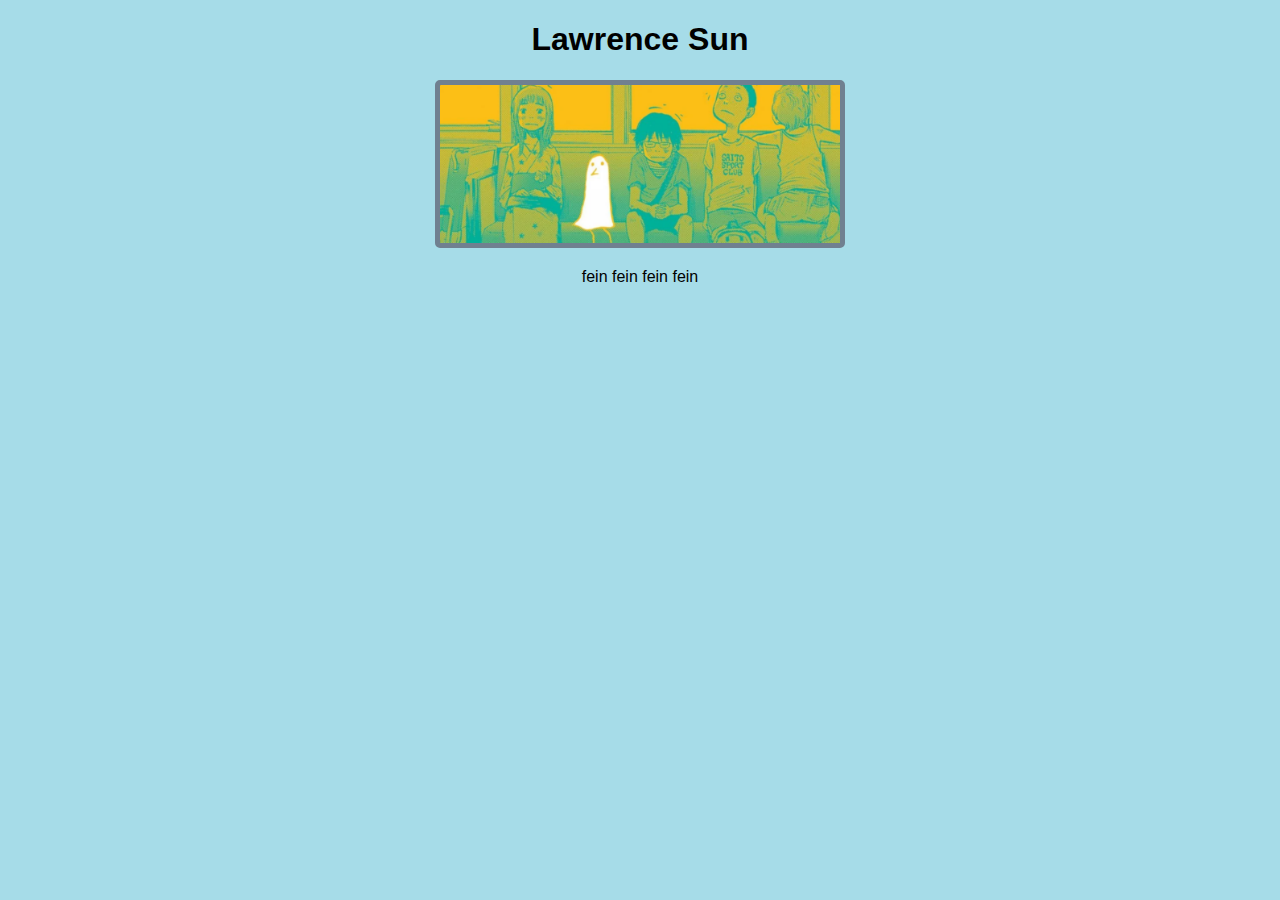
==== index.html @ afe18f00 "Added CSS" ====
<!DOCTYPE html>
<html>
    <head>
        <link rel="stylesheet" href="style.css"/>
    </head>
    <body>
        <h1>Lawrence Sun</h1>
        <img
        src="Better Pun Pun.png"
        />
        <p> fein fein fein fein </p>
    </body>
</html>
---- style.css ----
img {
    width: 400px;
    border: 5px solid slategray;
    border-radius: 5px;
}
body {
    text-align: center;
    font-family: 'Lucida Sans', 'Lucida Sans Regular', 'Lucida Grande', 'Lucida Sans Unicode', Geneva, Verdana, sans-serif;
    background: #a6dce8;
}
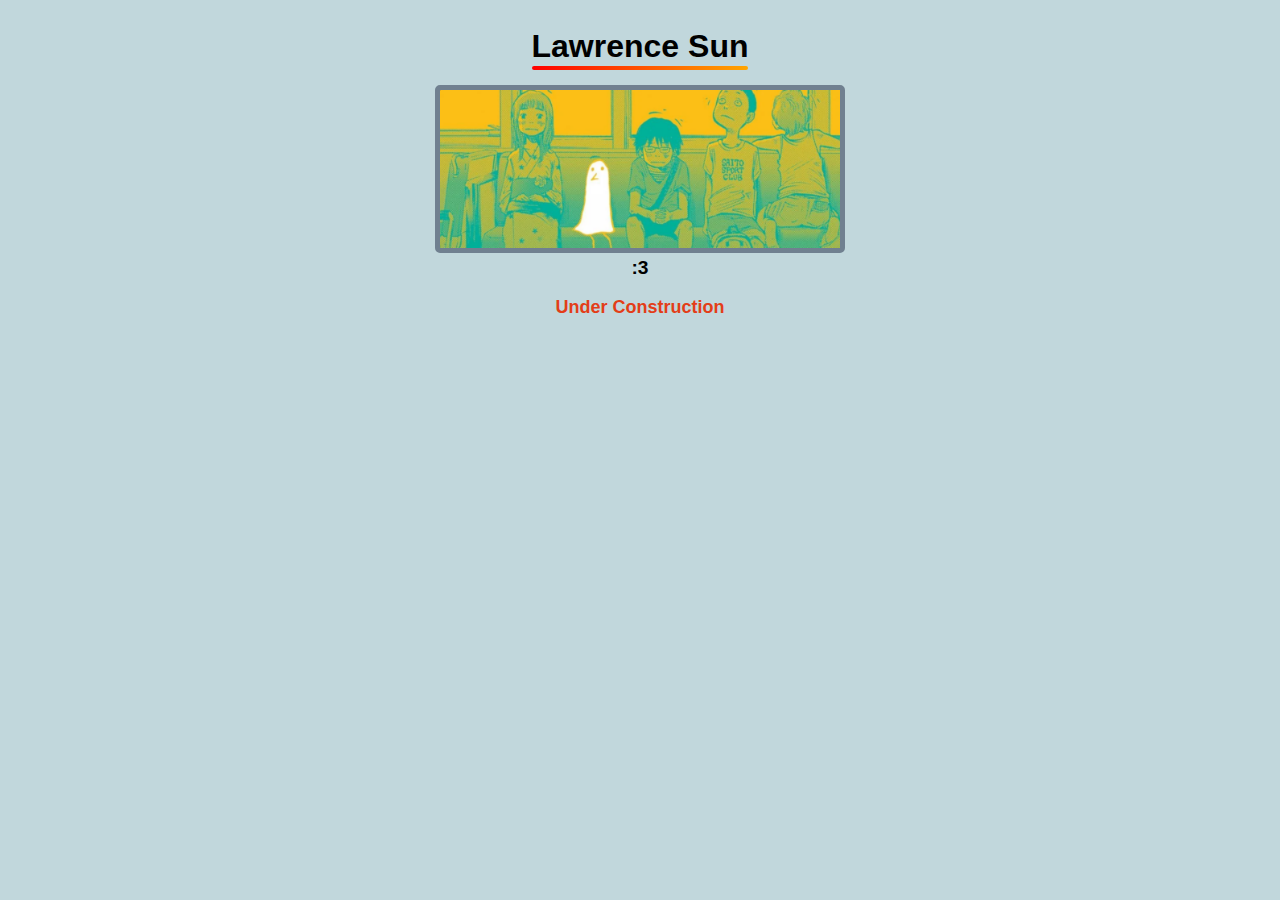
==== commit c846a1e8: "Added Underline, Image Caption, and Changed Body Text" ====
--- a/index.html
+++ b/index.html
@@ -5,9 +5,10 @@
     </head>
     <body>
         <h1>Lawrence Sun</h1>
-        <img
-        src="Better Pun Pun.png"
-        />
-        <p> fein fein fein fein </p>
+    <div class="item">
+        <img src="Better Pun Pun.png"/>
+        <span class="caption">:3</span>
+    </div>
+        <p> Under Construction </p>
     </body>
 </html>--- a/style.css
+++ b/style.css
@@ -2,9 +2,43 @@
     width: 400px;
     border: 5px solid slategray;
     border-radius: 5px;
+    cursor: crosshair;
+    ;
 }
 body {
     text-align: center;
     font-family: 'Lucida Sans', 'Lucida Sans Regular', 'Lucida Grande', 'Lucida Sans Unicode', Geneva, Verdana, sans-serif;
-    background: #a6dce8;
+    background: #83afb980;
+}
+h1 {
+    display: inline-block;
+    margin: 20px 0;
+    text-align: center;
+    position:relative;
+    
+}
+h1::after{
+    content: '';
+    background: linear-gradient(to right, red, orange);
+    border-radius: 100px;
+    height: 4px;
+    width: 100%;
+    position:absolute;
+    bottom: -5px;
+    left: 0;
+    transition: 100ms;
+}
+h1:hover::after{
+    width: 0;
+}
+p {
+    color: rgb(227, 61, 24);
+    font-weight: 900;
+    font-size: large;
+}
+
+.caption {
+    display: block;
+    font-weight: bolder;
+    font-size: larger;
 }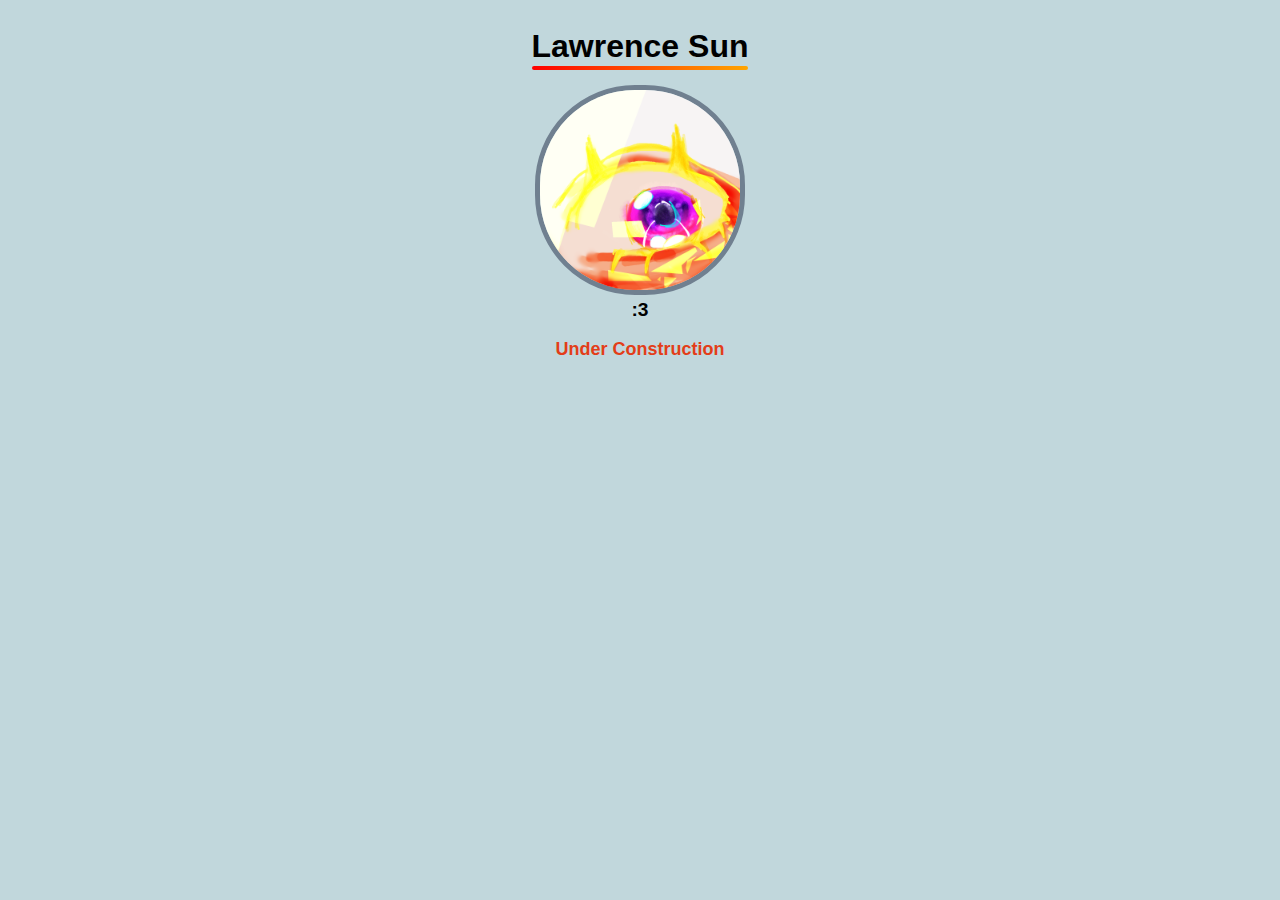
==== commit 2395b64f: "Changed Image" ====
--- a/index.html
+++ b/index.html
@@ -6,7 +6,7 @@
     <body>
         <h1>Lawrence Sun</h1>
     <div class="item">
-        <img src="Better Pun Pun.png"/>
+        <img src="pfp.png"/>
         <span class="caption">:3</span>
     </div>
         <p> Under Construction </p>
--- a/style.css
+++ b/style.css
@@ -1,7 +1,7 @@
 img {
-    width: 400px;
+    width: 200px;
     border: 5px solid slategray;
-    border-radius: 5px;
+    border-radius: 100px;
     cursor: crosshair;
     ;
 }
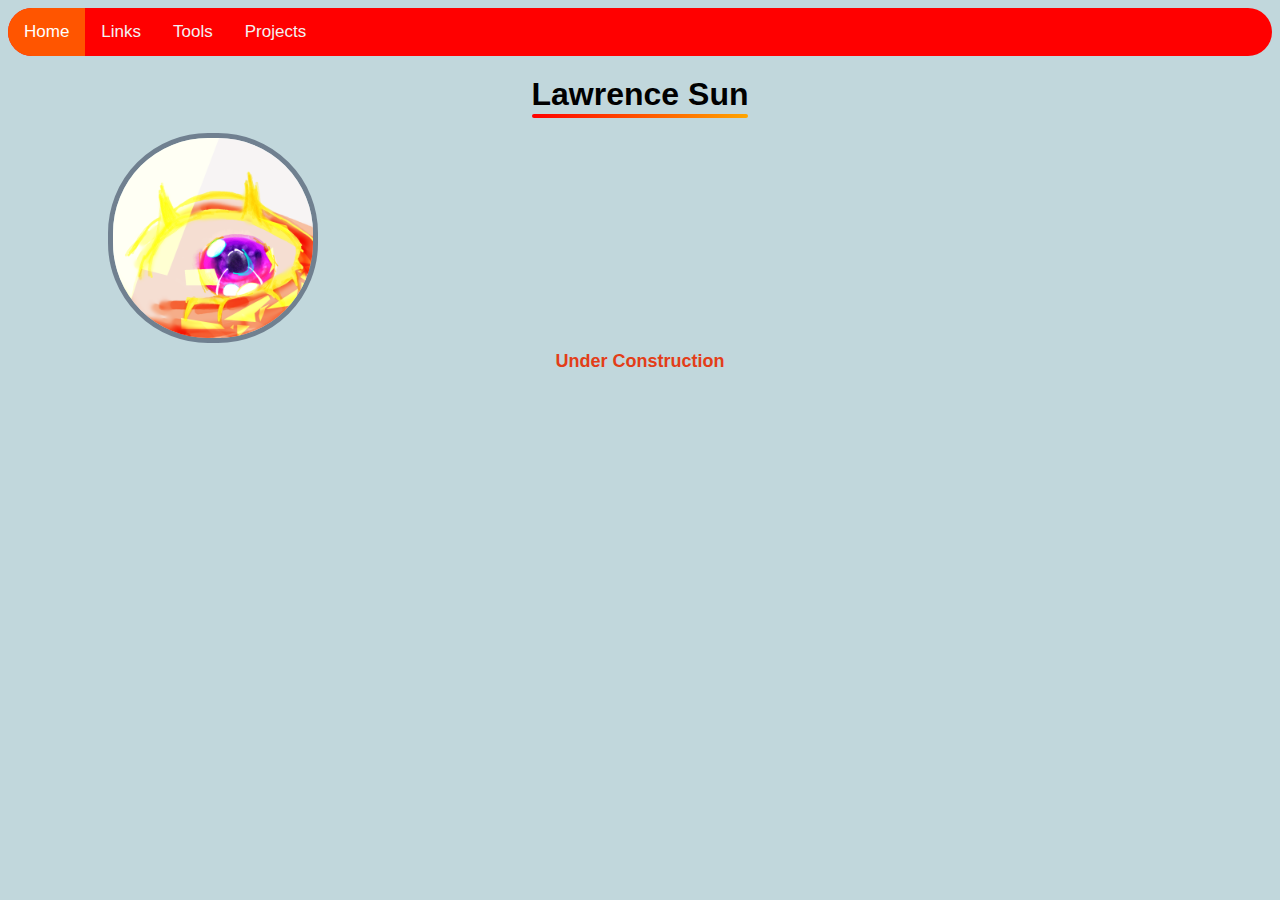
==== commit c70d9b01: "Added Top Bar, Tested Hover Image Change" ====
--- a/index.html
+++ b/index.html
@@ -4,11 +4,17 @@
         <link rel="stylesheet" href="style.css"/>
     </head>
     <body>
+        <div class="topnav">
+            <a class="active" href="#home">Home</a>
+            <a href="#links">Links</a>
+            <a href="#tools">Tools</a>
+            <a href="#projects">Projects</a>
+          </div>
         <h1>Lawrence Sun</h1>
     <div class="item">
         <img src="pfp.png"/>
-        <span class="caption">:3</span>
-    </div>
-        <p> Under Construction </p>
+        <img src="test image.jpg" class="cowpic"/>
+    </div>   
+    <p> Under Construction </p>
     </body>
 </html>--- a/style.css
+++ b/style.css
@@ -1,10 +1,40 @@
+.item{
+    width: 200px;
+    height: 200px;
+    position: relative;
+}
 img {
     width: 200px;
     border: 5px solid slategray;
     border-radius: 100px;
     cursor: crosshair;
-    ;
+    z-index: 1;
+    opacity: 1;
+    position: absolute;
+    transition: opacity 0.3s ease;
 }
+
+.cowpic {
+    width: 100%;
+    height: 100%;
+    border: 5px solid slategray;
+    border-radius: 100px;
+    cursor: crosshair;
+    opacity: 0;
+    position: absolute;
+    transition: opacity 0.3s ease;
+    z-index: 2;
+
+}
+
+.item:hover img{
+    opacity: 0;
+}
+
+.item:hover .cowpic{
+    opacity: 1;
+}
+
 body {
     text-align: center;
     font-family: 'Lucida Sans', 'Lucida Sans Regular', 'Lucida Grande', 'Lucida Sans Unicode', Geneva, Verdana, sans-serif;
@@ -41,4 +71,33 @@
     display: block;
     font-weight: bolder;
     font-size: larger;
-}+    text-align: center;
+}
+
+.topnav {
+    background-color: red;
+    overflow: hidden;
+    border-radius: 100px;
+  }
+  
+  /* Style the links inside the navigation bar */
+  .topnav a {
+    float: left;
+    color: #f2f2f2;
+    text-align: center;
+    padding: 14px 16px;
+    text-decoration: none;
+    font-size: 17px;
+  }
+  
+  /* Change the color of links on hover */
+  .topnav a:hover {
+    background-color: #ddd;
+    color: black;
+  }
+  
+  /* Add a color to the active/current link */
+  .topnav a.active {
+    background-color: rgb(255, 85, 0);
+     color: white;
+  }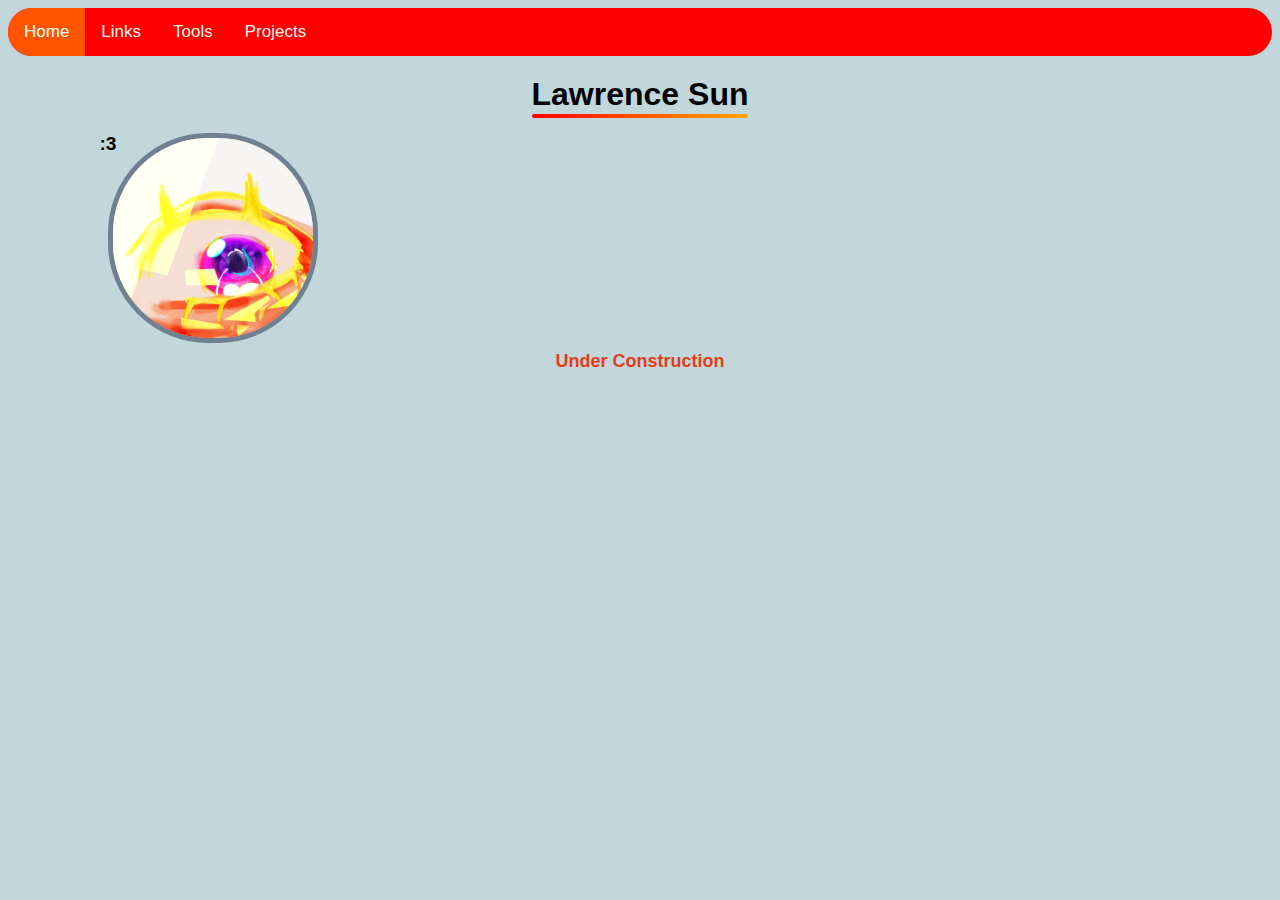
==== commit 1f40b7b0: "Re-added Caption" ====
--- a/index.html
+++ b/index.html
@@ -14,6 +14,7 @@
     <div class="item">
         <img src="pfp.png"/>
         <img src="test image.jpg" class="cowpic"/>
+        <span class="caption">:3</span>
     </div>   
     <p> Under Construction </p>
     </body>
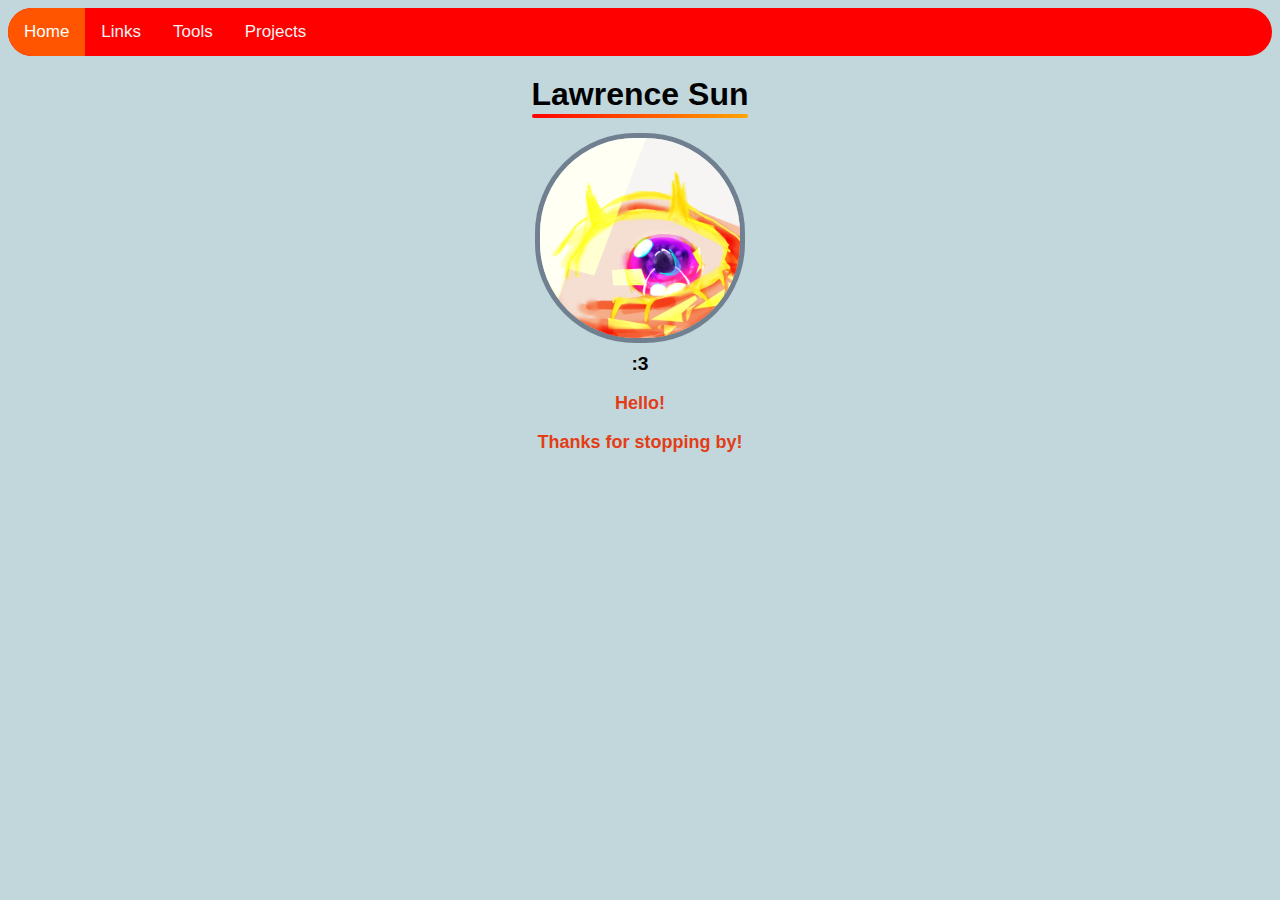
==== commit a3199a9d: "Changed File Name Back to Index.html" ====
--- a/index.html
+++ b/index.html
@@ -5,17 +5,18 @@
     </head>
     <body>
         <div class="topnav">
-            <a class="active" href="#home">Home</a>
-            <a href="#links">Links</a>
-            <a href="#tools">Tools</a>
-            <a href="#projects">Projects</a>
+            <a class="active" href="index.html">Home</a>
+            <a href="links.html">Links</a>
+            <a href="tools.html">Tools</a>
+            <a href="projects.html">Projects</a>
+        </div>
           </div>
         <h1>Lawrence Sun</h1>
     <div class="item">
         <img src="pfp.png"/>
-        <img src="test image.jpg" class="cowpic"/>
         <span class="caption">:3</span>
     </div>   
-    <p> Under Construction </p>
+    <p> Hello! </p>
+    <p> Thanks for stopping by! </p>
     </body>
 </html>--- a/style.css
+++ b/style.css
@@ -1,8 +1,3 @@
-.item{
-    width: 200px;
-    height: 200px;
-    position: relative;
-}
 img {
     width: 200px;
     border: 5px solid slategray;
@@ -10,30 +5,20 @@
     cursor: crosshair;
     z-index: 1;
     opacity: 1;
-    position: absolute;
-    transition: opacity 0.3s ease;
+    display: block; /* Make the image a block element */
+    margin: 0 auto; /* Center horizontally */
+    transition: filter 0.3s ease; /* Smooth transition for the filter */
 }
 
-.cowpic {
-    width: 100%;
-    height: 100%;
-    border: 5px solid slategray;
-    border-radius: 100px;
-    cursor: crosshair;
-    opacity: 0;
-    position: absolute;
-    transition: opacity 0.3s ease;
-    z-index: 2;
-
+/* Invert colors on hover */
+img:hover {
+    filter: invert(100%);
+}
+.caption {
+    text-align: center; /* Center-align the caption */
+    margin-top: 10px; /* Add some space between the image and caption */
 }
 
-.item:hover img{
-    opacity: 0;
-}
-
-.item:hover .cowpic{
-    opacity: 1;
-}
 
 body {
     text-align: center;
